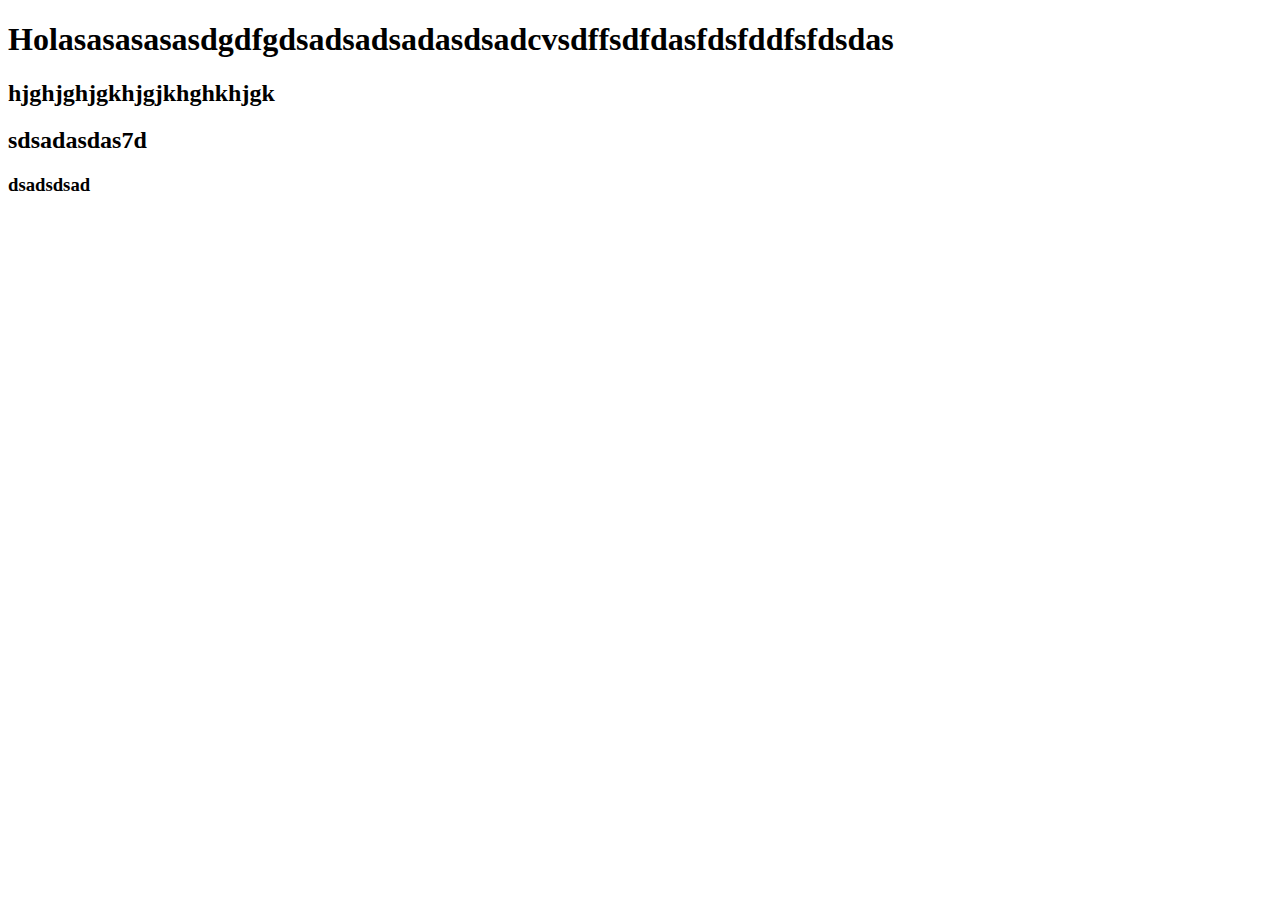
==== index.html @ cdeee8d6 "hola como estas" ====
<!DOCTYPE html>
<html lang="en">
<head>
    <meta charset="UTF-8">
    <meta http-equiv="X-UA-Compatible" content="IE=edge">
    <meta name="viewport" content="width=device-width, initial-scale=1.0">
    <title>Sitio Web Turistico</title>
</head>
<body>
    <h1>Holasasasasasdgdfgdsadsadsadasdsadcvsdffsdfdasfdsfddfsfdsdas</h1>
    <h2>hjghjghjgkhjgjkhghkhjgk </h2>
    <h2>sdsadasdas7d</h2>
    <h3>dsadsdsad</h3>
</html>
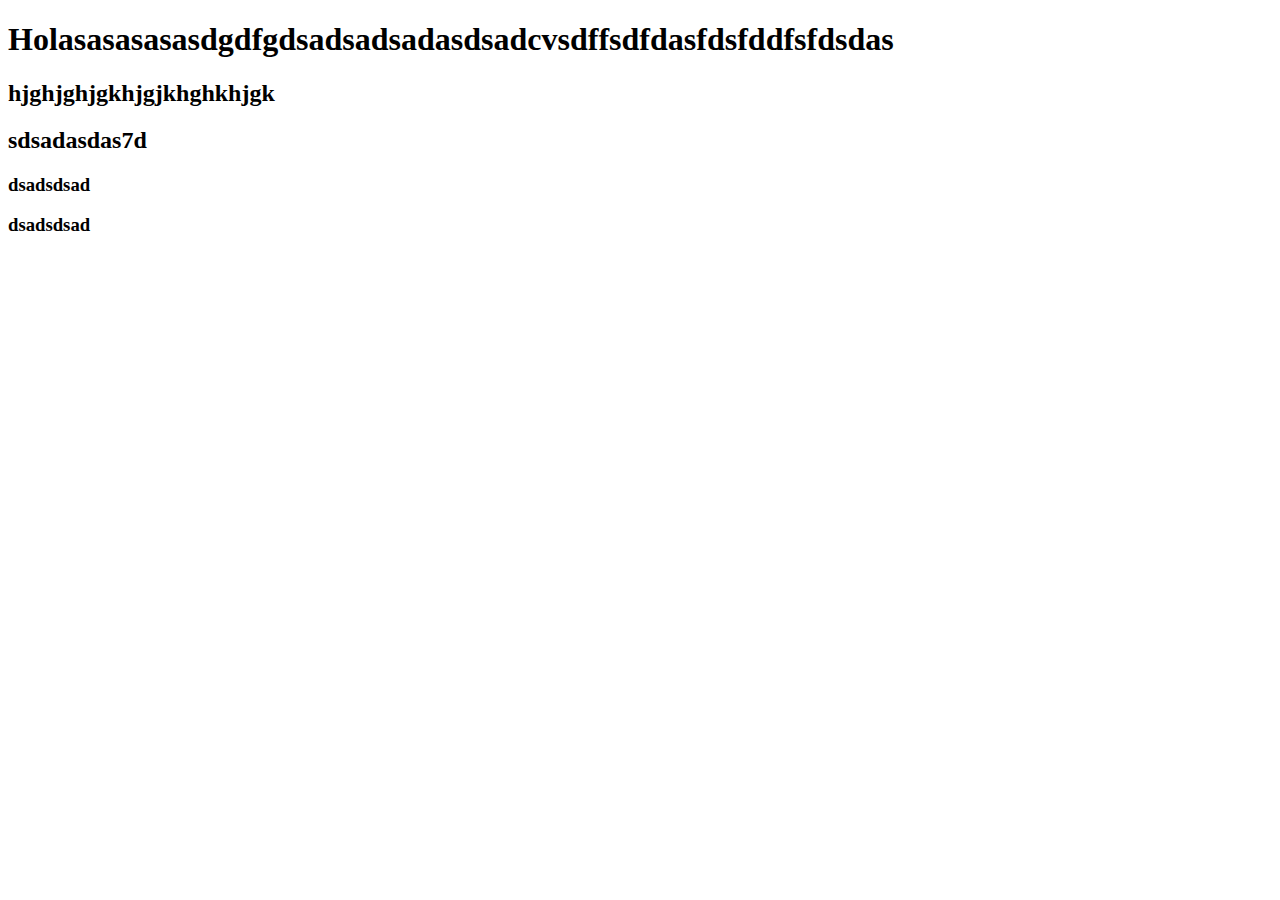
==== commit c88a9e50: "como estas" ====
--- a/index.html
+++ b/index.html
@@ -11,4 +11,5 @@
     <h2>hjghjghjgkhjgjkhghkhjgk </h2>
     <h2>sdsadasdas7d</h2>
     <h3>dsadsdsad</h3>
+    <h3>dsadsdsad</h3>
 </html>
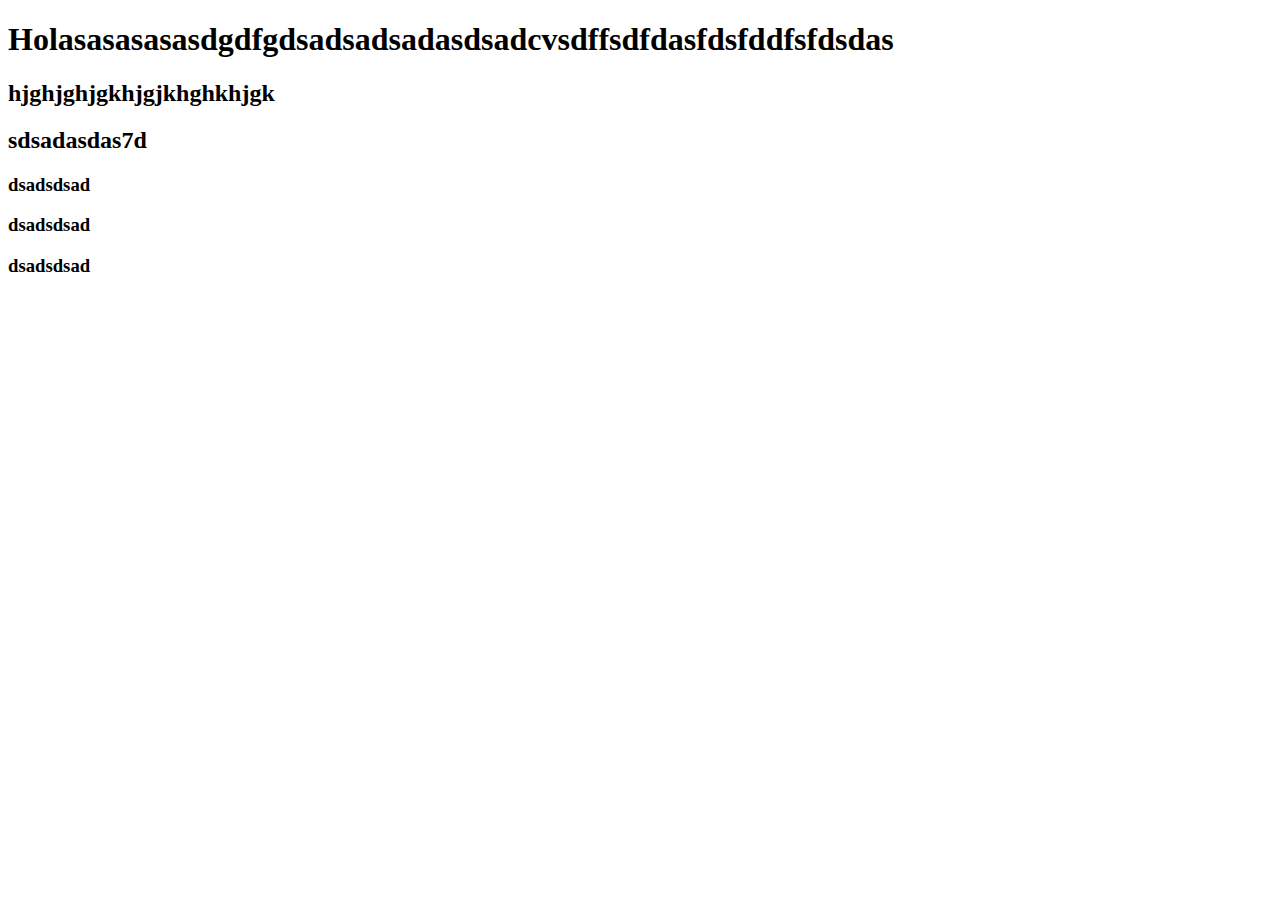
==== commit c908ce18: "como estas" ====
--- a/index.html
+++ b/index.html
@@ -12,4 +12,5 @@
     <h2>sdsadasdas7d</h2>
     <h3>dsadsdsad</h3>
     <h3>dsadsdsad</h3>
+    <h3>dsadsdsad</h3>
 </html>
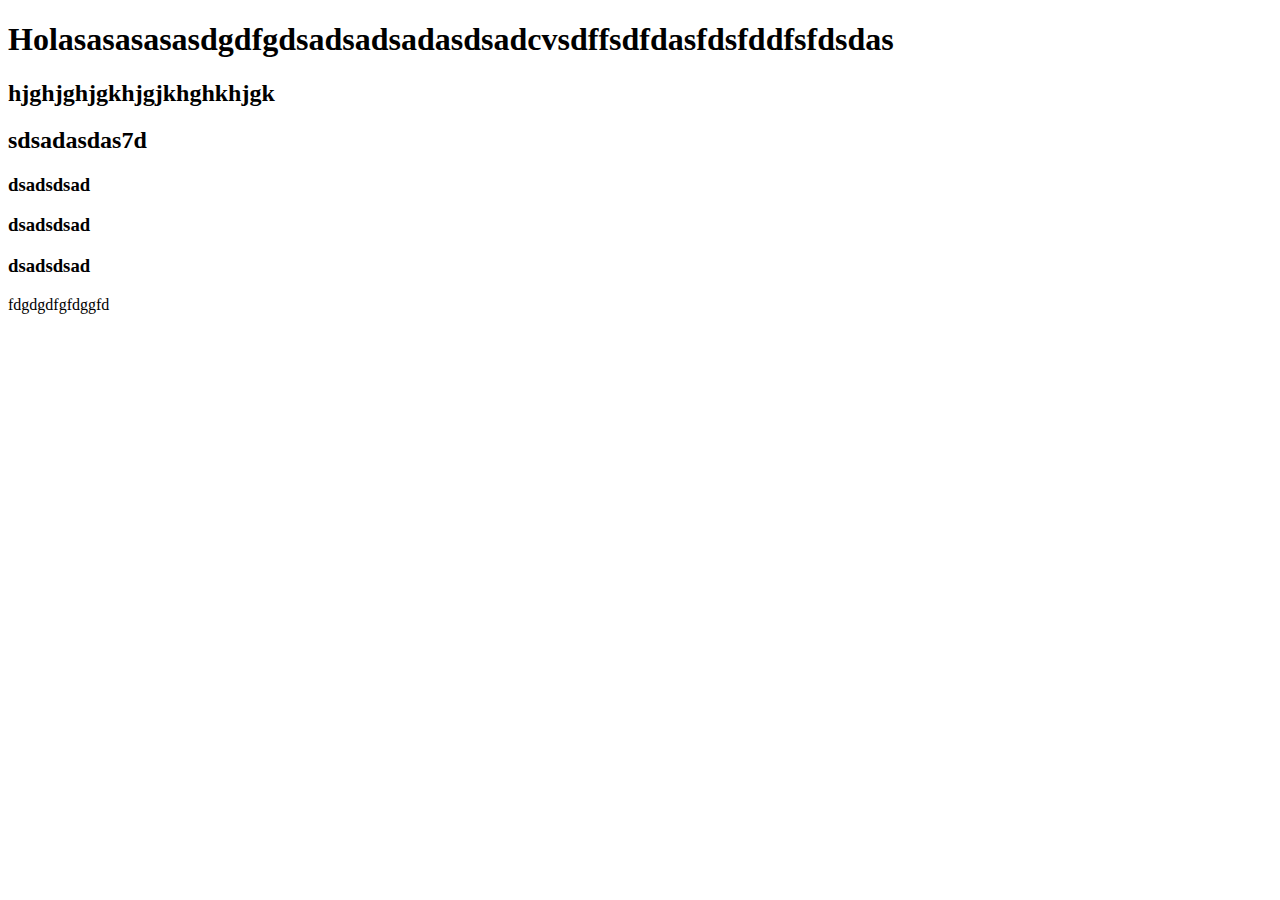
==== commit 8a2c6157: "fdsfds" ====
--- a/index.html
+++ b/index.html
@@ -13,4 +13,5 @@
     <h3>dsadsdsad</h3>
     <h3>dsadsdsad</h3>
     <h3>dsadsdsad</h3>
+    fdgdgdfgfdggfd
 </html>
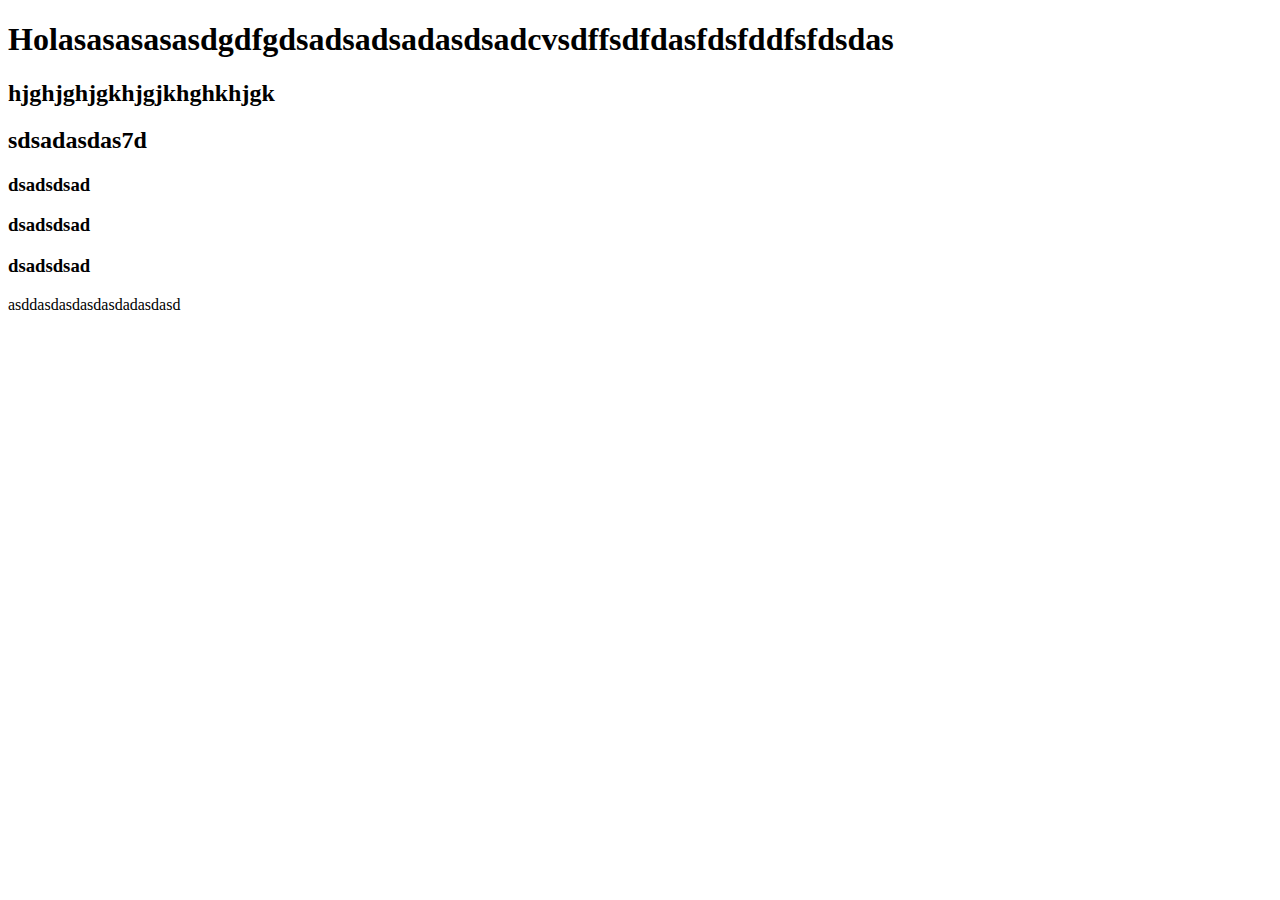
==== commit f36b523d: "sadasdasdsd" ====
--- a/index.html
+++ b/index.html
@@ -13,5 +13,5 @@
     <h3>dsadsdsad</h3>
     <h3>dsadsdsad</h3>
     <h3>dsadsdsad</h3>
-    fdgdgdfgfdggfd
+    asddasdasdasdasdadasdasd
 </html>
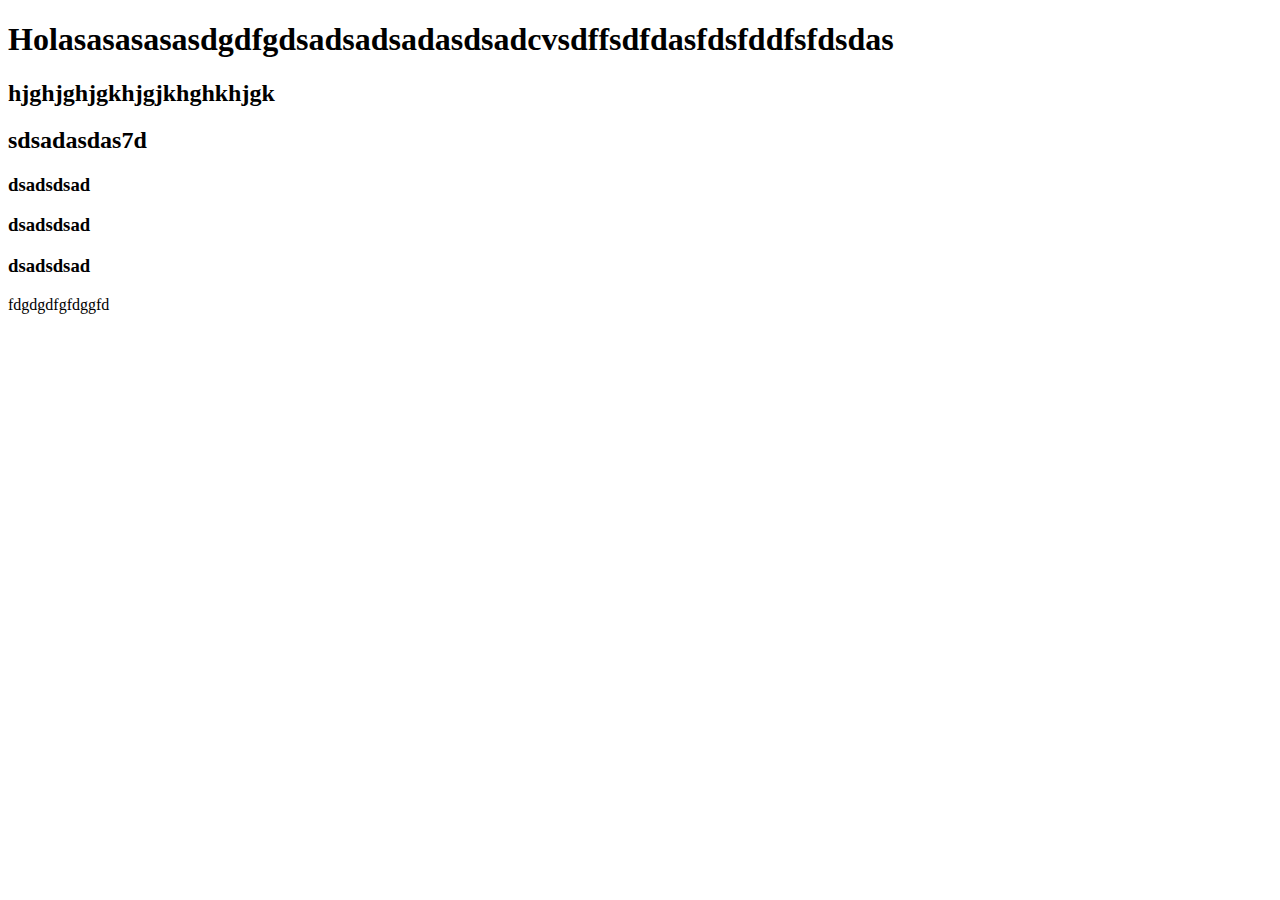
==== commit bdde7ebe: "Merge pull request #6 from Edwin1406/cambios4" ====
--- a/index.html
+++ b/index.html
@@ -13,5 +13,5 @@
     <h3>dsadsdsad</h3>
     <h3>dsadsdsad</h3>
     <h3>dsadsdsad</h3>
-    asddasdasdasdasdadasdasd
+    fdgdgdfgfdggfd
 </html>
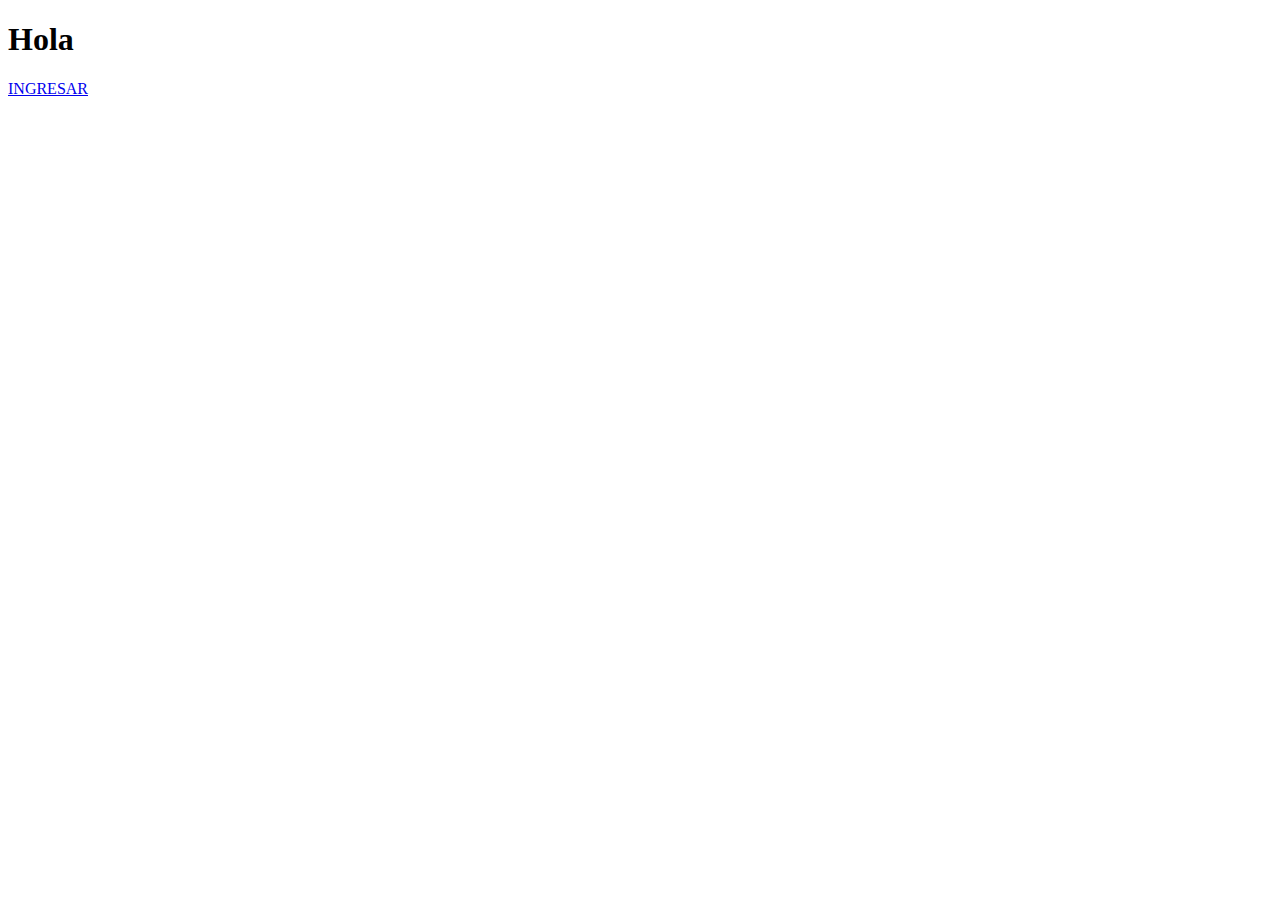
==== commit 4cb0300a: "Agregar vinculo a form" ====
--- a/index.html
+++ b/index.html
@@ -7,11 +7,7 @@
     <title>Sitio Web Turistico</title>
 </head>
 <body>
-    <h1>Holasasasasasdgdfgdsadsadsadasdsadcvsdffsdfdasfdsfddfsfdsdas</h1>
-    <h2>hjghjghjgkhjgjkhghkhjgk </h2>
-    <h2>sdsadasdas7d</h2>
-    <h3>dsadsdsad</h3>
-    <h3>dsadsdsad</h3>
-    <h3>dsadsdsad</h3>
-    fdgdgdfgfdggfd
-</html>
+    <h1>Hola</h1>
+    <a href="form.html">INGRESAR</a>
+</body>
+</html>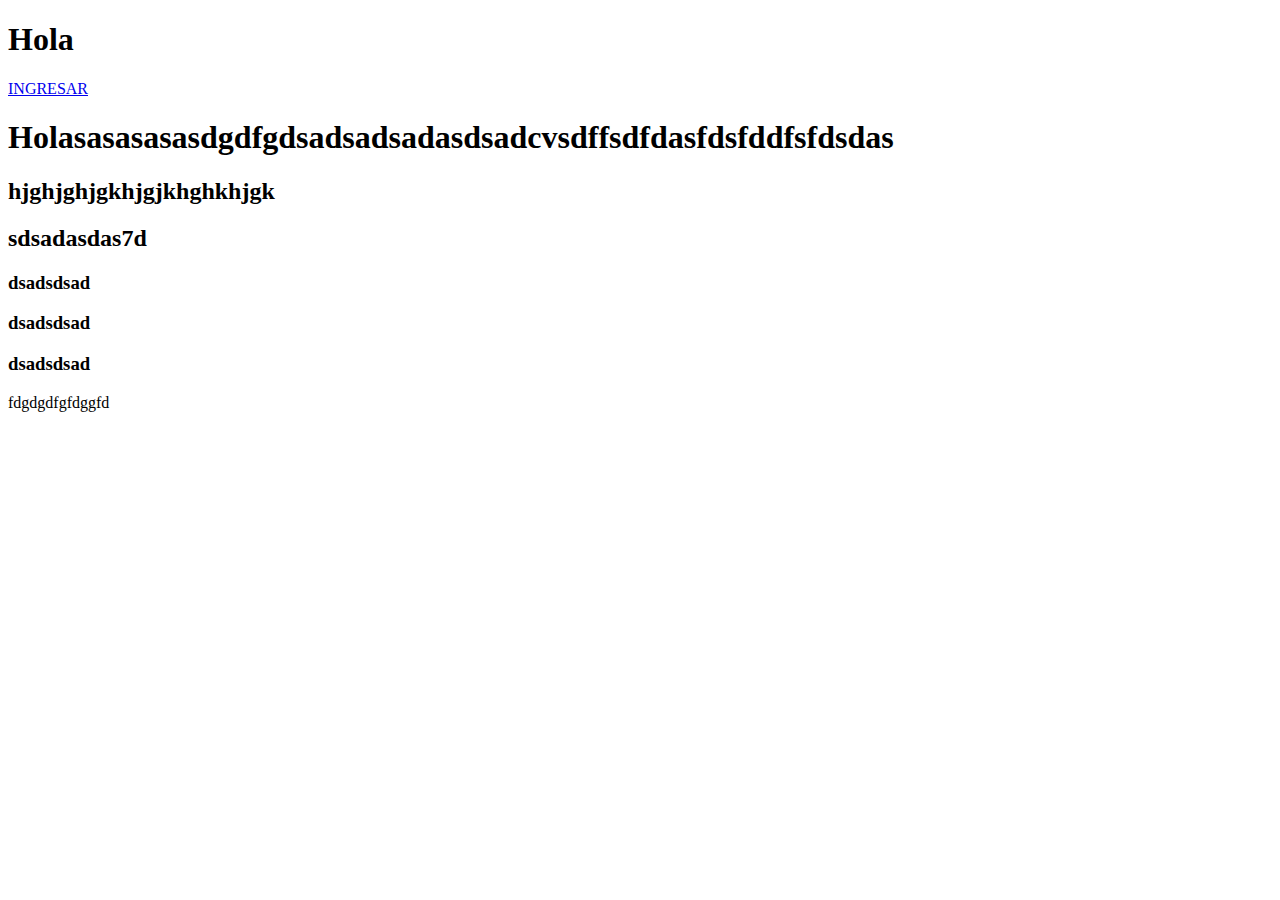
==== commit c784c440: "Merge branch 'main' of https://github.com/S7EVENX/turismo-website" ====
--- a/index.html
+++ b/index.html
@@ -10,4 +10,11 @@
     <h1>Hola</h1>
     <a href="form.html">INGRESAR</a>
 </body>
-</html>+    <h1>Holasasasasasdgdfgdsadsadsadasdsadcvsdffsdfdasfdsfddfsfdsdas</h1>
+    <h2>hjghjghjgkhjgjkhghkhjgk </h2>
+    <h2>sdsadasdas7d</h2>
+    <h3>dsadsdsad</h3>
+    <h3>dsadsdsad</h3>
+    <h3>dsadsdsad</h3>
+    fdgdgdfgfdggfd
+</html>
